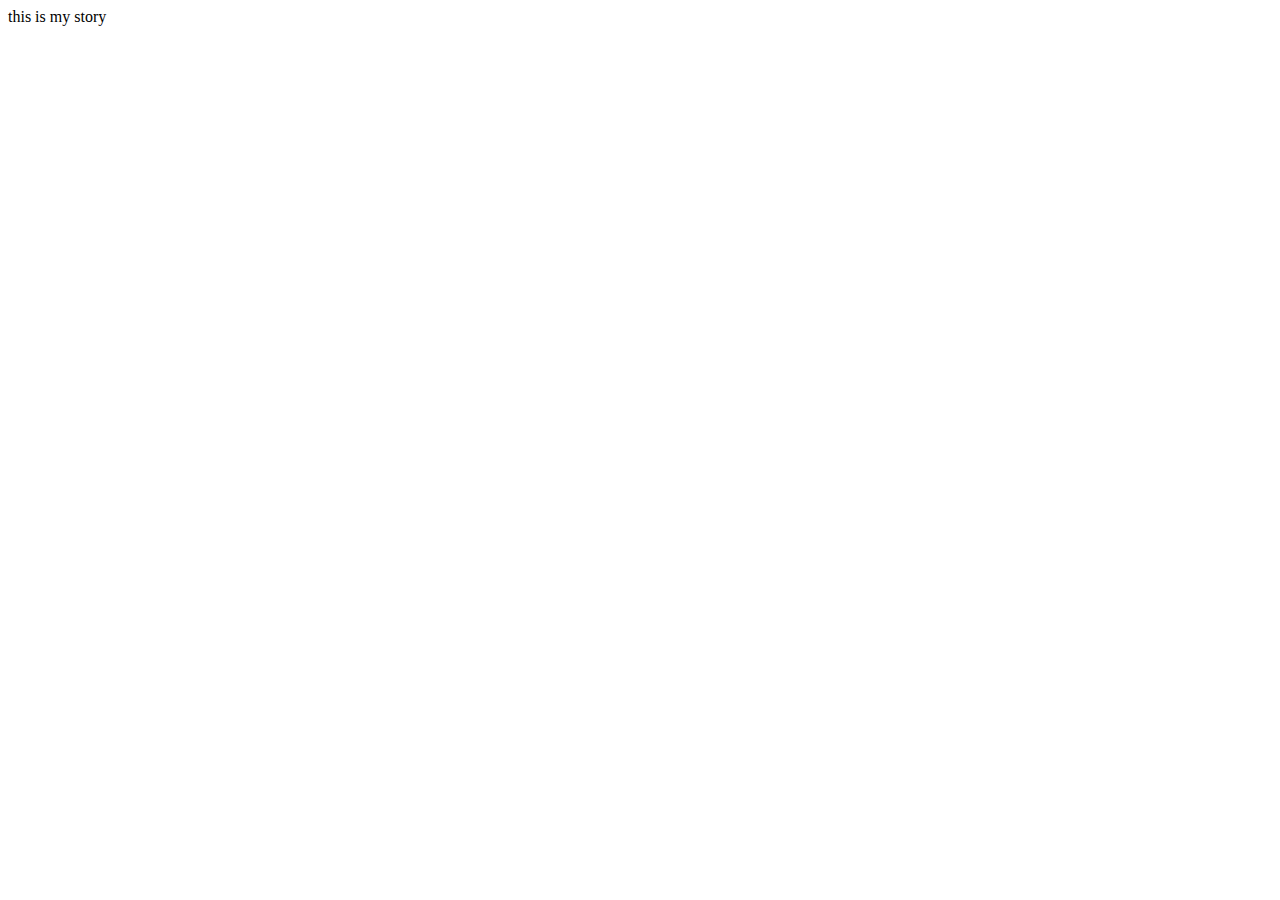
==== index.html @ 7d58c54f "commited file" ====
<!DOCTYPE html>
<html lang="en">
<head>
    <meta charset="UTF-8">
    <meta name="viewport" content="width=>, initial-scale=1.0">
    <title>THIS IS MY STORY</title>

</head>
<body>
    <p1>this is my story</p1>
</body>
</html>
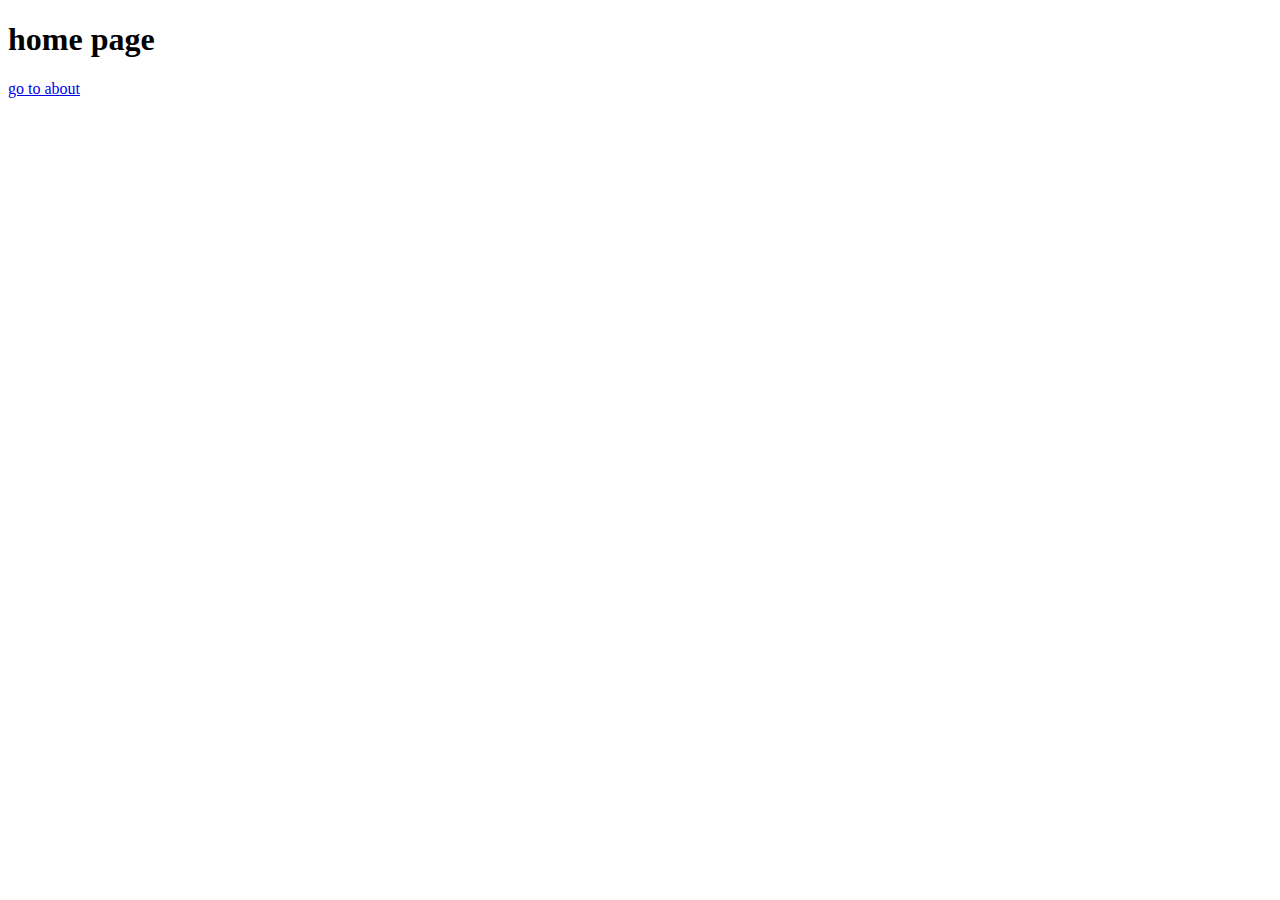
==== commit 6465b4db: "commited page" ====
--- a/index.html
+++ b/index.html
@@ -6,7 +6,8 @@
     <title>THIS IS MY STORY</title>
 
 </head>
-<body>
-    <p1>this is my story</p1>
+<boddy></boddy>
+    <h1>home page</h1>
+    <a href="about.htm">go to about</a>
 </body>
 </html>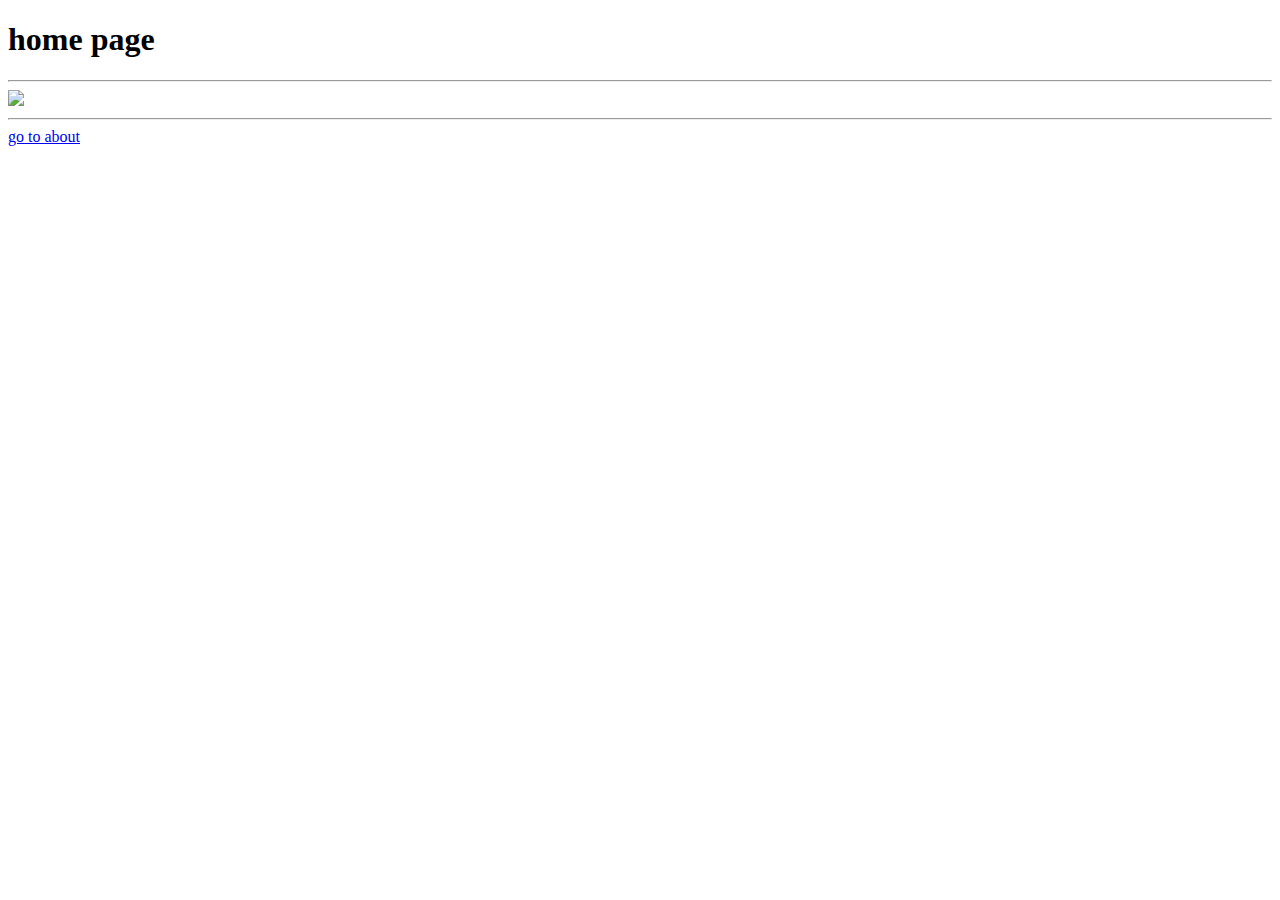
==== commit 1d86f91b: "COVER2.JPG" ====
--- a/index.html
+++ b/index.html
@@ -8,6 +8,9 @@
 </head>
 <boddy></boddy>
     <h1>home page</h1>
-    <a href="about.htm">go to about</a>
+    <hr/>
+    <img src="Cover2.jpg" width="500px"/>
+    <hr/>
+    <a href="about.html">go to about</a >
 </body>
 </html>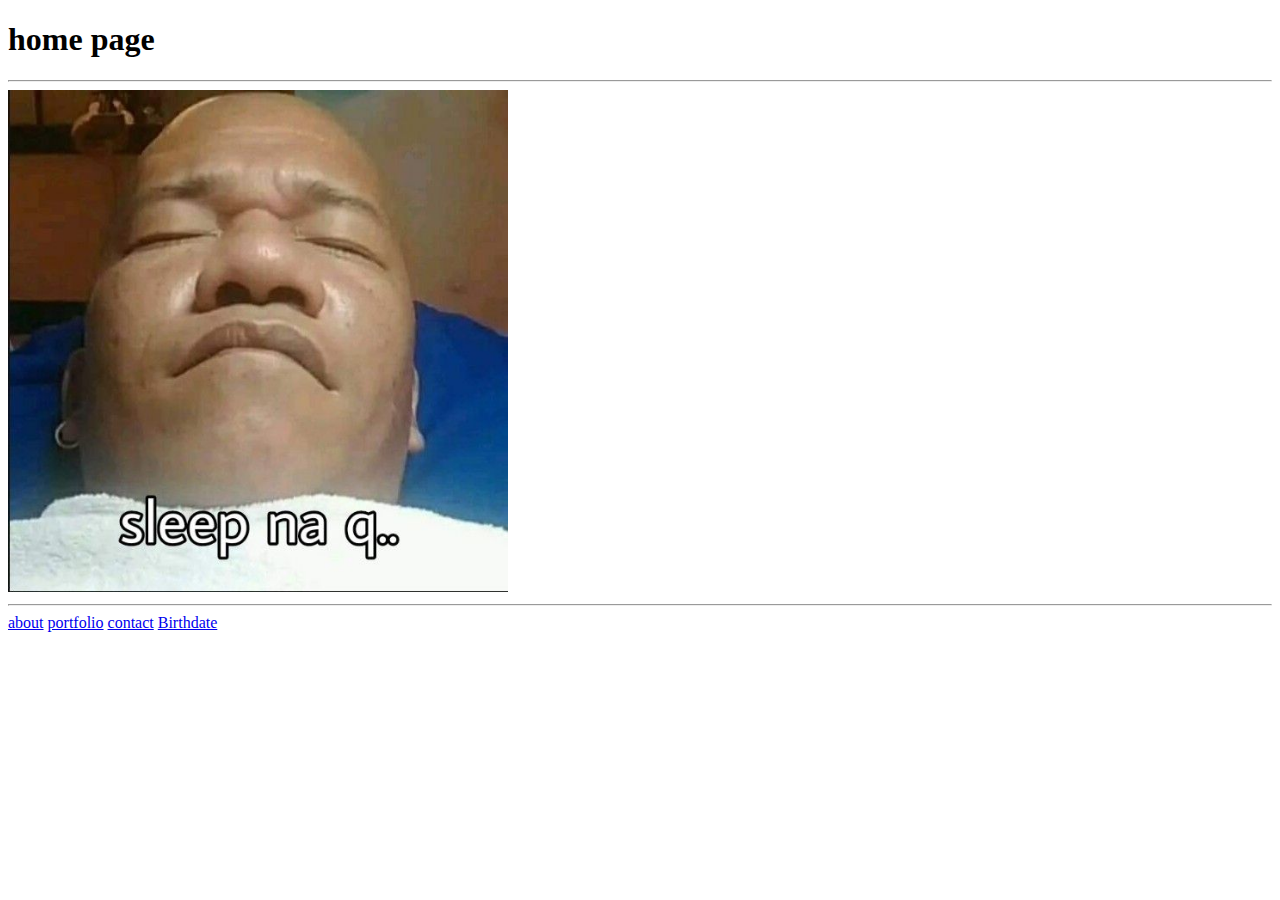
==== commit 45f65224: "commited" ====
--- a/index.html
+++ b/index.html
@@ -3,14 +3,16 @@
 <head>
     <meta charset="UTF-8">
     <meta name="viewport" content="width=>, initial-scale=1.0">
-    <title>THIS IS MY STORY</title>
+    <title>home page</title>
 
 </head>
 <boddy></boddy>
     <h1>home page</h1>
     <hr/>
-    <img src="Cover2.jpg" width="500px"/>
-    <hr/>
-    <a href="about.html">go to about</a >
+    <img src="./image/opawnatulog.jpg" width="500px"/>
+    <hr/> <a href="../WEEK 3/pages/about.html"> about</a>
+     <a href="../WEEK 3/pages/portfolio.html"> portfolio</a>
+      <a href="../WEEK 3/pages/contact.html">contact</a> 
+      <a href="../WEEK 3/pages/bithdate.html">Birthdate</a>
 </body>
 </html>